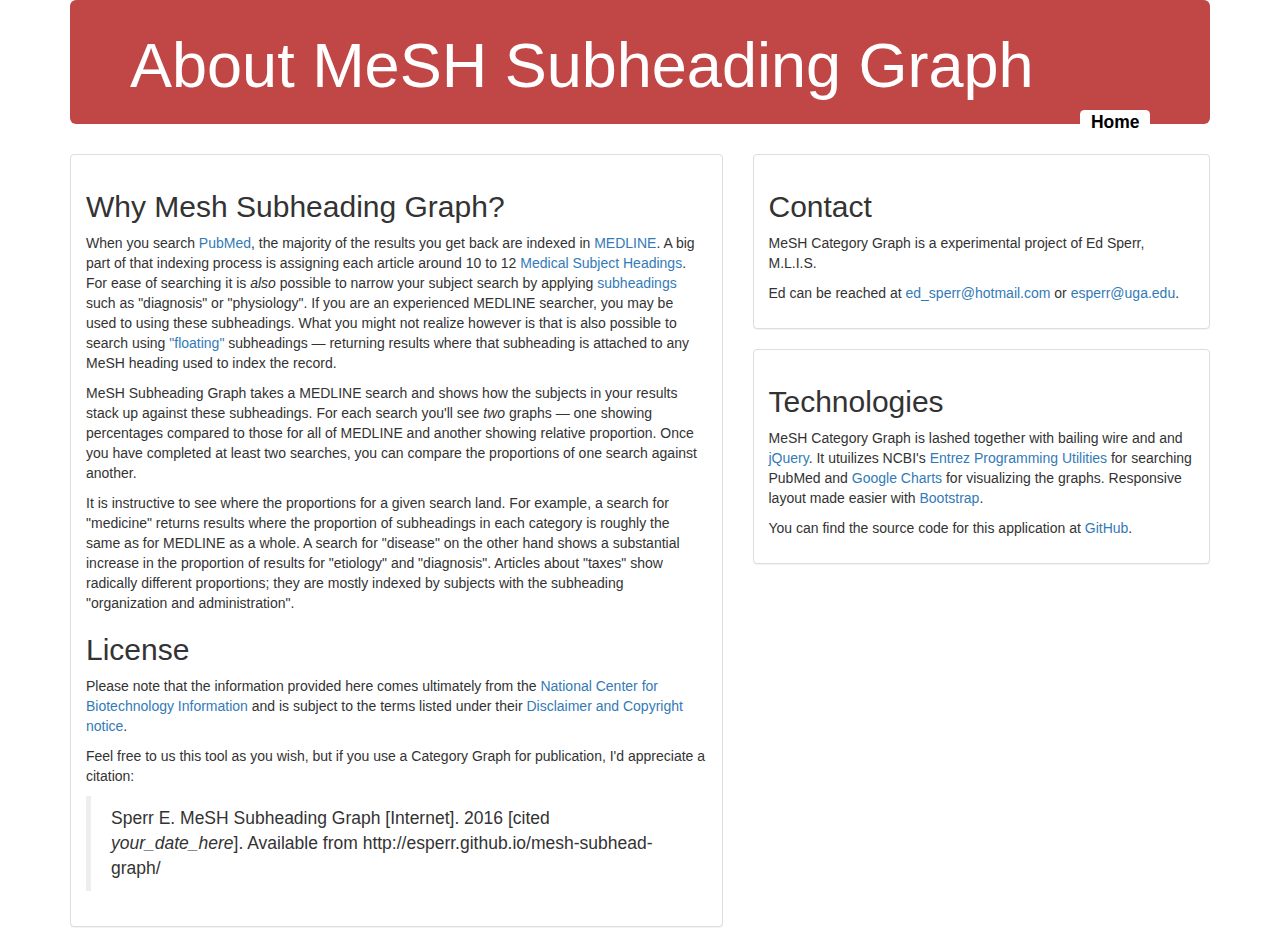
==== about.html @ ce475f11 "Version 1" ====
<!DOCTYPE html>
<html>
 <head>
<meta charset="UTF-8">
<meta name="viewport" content="width=device-width, initial-scale=1">
<link href="custom.css" rel="stylesheet" type="text/css">
<link rel="stylesheet" href="https://maxcdn.bootstrapcdn.com/bootstrap/3.3.7/css/bootstrap.min.css">

<title>About MeSH Subheading Graph</title>
</head>

<body>

<div class="container">
<div id="topbanner" class="jumbotron">
	<h1>About MeSH Subheading Graph</h1>
	<a id="about" class="label label-default" href="index.html">Home</a>
</div>
   <div class="row">

<div class="col-sm-7 col-md-7 col-lg-7">
	<div class="panel panel-default">
	<div class="panel-body">
		<h2>Why Mesh Subheading Graph?</h2>
    <p>When you search <a href="http://www.ncbi.nlm.nih.gov/pubmed">PubMed</a>, the majority of the results you get back are indexed in <a href="https://www.nlm.nih.gov/pubs/factsheets/medline.html">MEDLINE</a>.
      A big part of that indexing process is assigning each article around 10 to 12 <a href="https://www.nlm.nih.gov/mesh/2016/mesh_browser/index.html">Medical Subject Headings</a>.
      For ease of searching it is <em>also</em> possible to narrow your subject search by applying <a href="https://www.nlm.nih.gov/mesh/subhierarchy.html">subheadings</a> such as "diagnosis" or "physiology".
      If you are an experienced MEDLINE searcher, you may be used to using these subheadings. What you might not realize however is that is also possible to search using <a href="https://www.nlm.nih.gov/bsd/disted/pubmedtutorial/020_730.html">"floating"</a>
      subheadings &mdash; returning results where that subheading is attached to any MeSH heading used to index the record.</p>

      <p>MeSH Subheading Graph takes a MEDLINE search and shows how the subjects in your results stack up against these subheadings. For each search you'll see <em>two</em> graphs &mdash; one showing percentages compared to those for
        all of MEDLINE and another showing relative proportion. Once you have completed at least two searches, you can compare the proportions of one search against another.</p>
      <p>It is instructive to see where the proportions for a given search land. For example, a search for "medicine" returns results where the proportion of subheadings in each category is roughly
        the same as for MEDLINE as a whole. A search for "disease" on the other hand shows a substantial increase in the proportion of results for "etiology" and "diagnosis". Articles about "taxes" show radically different proportions; they
        are mostly indexed by subjects with the subheading "organization and administration".</p>

		<h2>License</h2>
		<p>Please note that the information provided here comes ultimately from the <a href="http://www.ncbi.nlm.nih.gov/">National Center for Biotechnology Information</a> and is subject to the terms listed under their
		<a href="http://www.ncbi.nlm.nih.gov/About/disclaimer.html">Disclaimer and Copyright notice</a>.</p>
    <p>Feel free to us this tool as you wish, but if you use a Category Graph for publication, I'd appreciate a citation:
      <blockquote>
        Sperr E. MeSH Subheading Graph [Internet]. 2016 [cited <em>your_date_here</em>]. Available from http://esperr.github.io/mesh-subhead-graph/
      </blockquote>
    </p>
	</div>
	</div>
</div>

     <div class="col-sm-5 col-md-5 col-lg-5">
 <div class="panel panel-default">
<div class="panel-body">
<h2>Contact</h2>
<p>MeSH Category Graph is a experimental project of Ed Sperr, M.L.I.S.</p>
<p>Ed can be reached at <a href="mailto:ed_sperr@hotmail.com">ed_sperr@hotmail.com</a> or <a href="mailto:esperr@uga.edu">esperr@uga.edu</a>.</p>
      </div>
   </div>
   </div>


<div class="col-sm-5 col-md-5 col-lg-5">
	<div class="panel panel-default">
	<div class="panel-body">
		<h2>Technologies</h2>
		<p>MeSH Category Graph is lashed together with bailing wire and and <a href="http://jquery.com/">jQuery</a>. It utuilizes NCBI's <a href="http://www.ncbi.nlm.nih.gov/books/NBK25501/">Entrez Programming Utilities</a> for searching
		PubMed and <a href="https://developers.google.com/chart/">Google Charts</a> for visualizing the graphs. Responsive layout made easier with <a href="http://getbootstrap.com/">Bootstrap</a>.</p>
    <p>You can find the source code for this application at <a href="https://github.com/esperr/mesh-cat-graph">GitHub</a>.</p>
  </div>
	</div>

      </div>

</div>
</div>
</body>
---- custom.css ----
html {
  position: relative;
  min-height: 100%;
}

body {
  font-family: Helvetica, Arial, sans-serif;
  margin-left: 4em;
  margin-right: 4em;
  /* Margin bottom by footer height */
margin-bottom: 60px;
  }

#topbanner {
  color: white;
  background-color: rgb(193,71,70);
  font-family: "Century Gothic", Helvetica, sans-serif;
  padding-top: .8em;
  padding-bottom: 1em;

  }

#topbanner h1 {
  font-size:
}
#search {
    border: 1px solid grey;
    border-radius: 10px;
    margin-bottom: 2em;
    padding: 2em;
  }

.hideme { display: none; }

.percentagechart, .comparechart, .proportionchart {
  padding: 1.5em;
  margin-top: 1em;
 }

 #past dl { padding: 1em;
            margin-bottom: 0; }

#past p {
  margin-left: 1em;
}

 #compare, #showcompare { margin: 1em; }

 #left{
   min-width: 700px;
  }

 #printable {
   display: none; /* Hidden by default */
   position: fixed; /* Stay in place */
   z-index: 3; /* Sit on top */
   padding-top: 100px; /* Location of the box */
   left: 0;
   top: 0;
   width: 100%; /* Full width */
   height: 100%; /* Full height */
   overflow: auto; /* Enable scroll if needed */
   background-color: rgb(0,0,0); /* Fallback color */
   background-color: rgba(0,0,0,0.4); /* Black w/ opacity */
 }

 #printable-stuff {
   background-color: #fefefe;
   margin: auto;
   padding: 20px;
   border: 1px solid #888;
   width: 80%;
 }

 #percentkey {
   float: right;
   font-weight: bold;
   font-size: .9em;
 }

#splash {
  border: 1px solid grey;
  border-radius: 10px;
  margin-bottom: 2em;
  padding: 2em;  border
  }

  #about {
  	float: right;
  	color: black;
  	background-color: white;
  	font-size: 125%;
  }

  #about:hover, #about:focus {
  	background-color: rgb(237,203,202);
  }

.footer {
  position: absolute;
  bottom: 0;
  width: 100%;
  /* Set the fixed height of the footer here */
  height: 60px;
  line-height: 60px; /* Vertically center the text there */
  background-color: #f5f5f5;
}
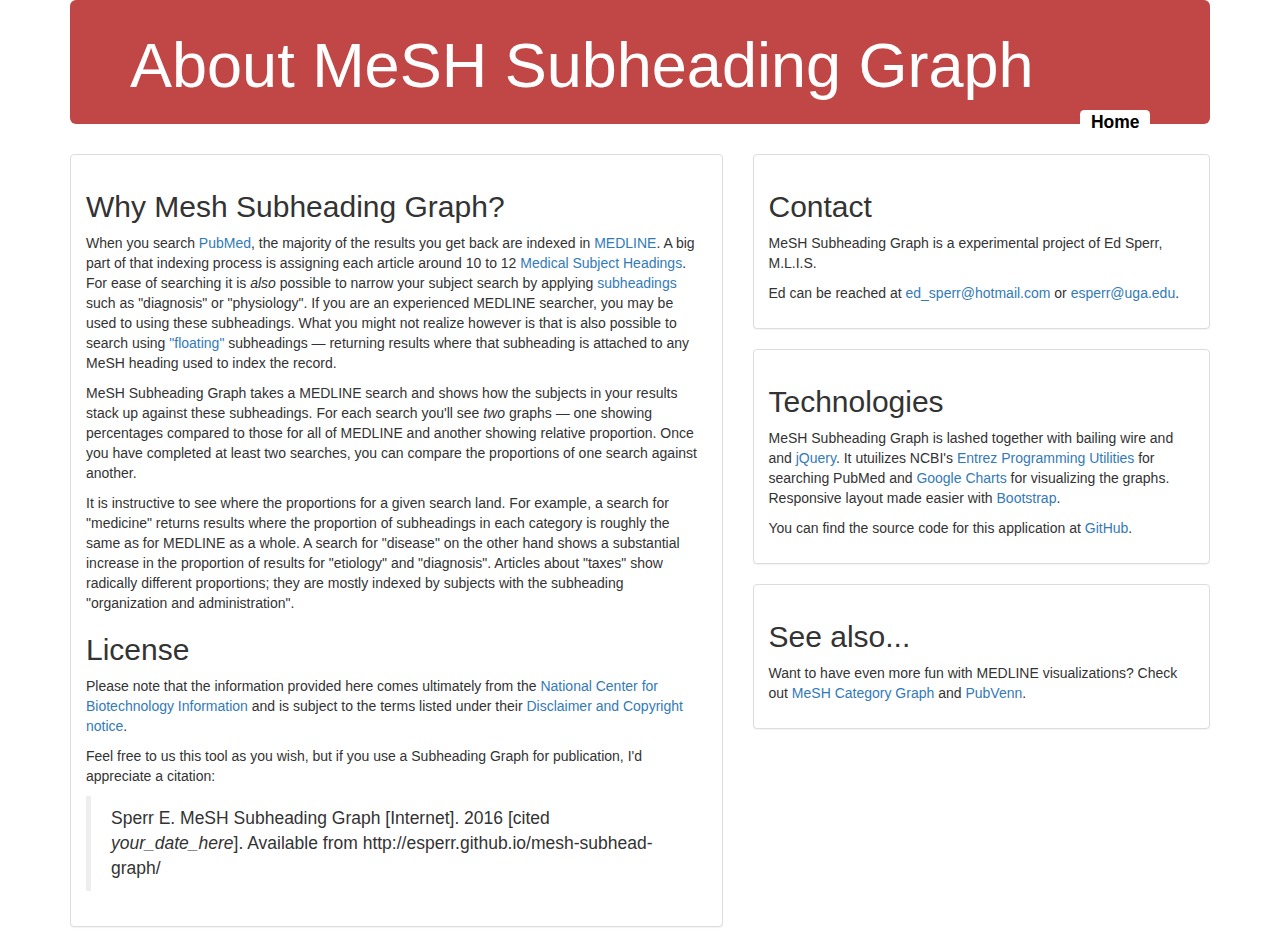
==== commit a8e93f71: "Added link to PubVenn and MeSH Category Graph" ====
--- a/about.html
+++ b/about.html
@@ -37,7 +37,7 @@
 		<h2>License</h2>
 		<p>Please note that the information provided here comes ultimately from the <a href="http://www.ncbi.nlm.nih.gov/">National Center for Biotechnology Information</a> and is subject to the terms listed under their
 		<a href="http://www.ncbi.nlm.nih.gov/About/disclaimer.html">Disclaimer and Copyright notice</a>.</p>
-    <p>Feel free to us this tool as you wish, but if you use a Category Graph for publication, I'd appreciate a citation:
+    <p>Feel free to us this tool as you wish, but if you use a Subheading Graph for publication, I'd appreciate a citation:
       <blockquote>
         Sperr E. MeSH Subheading Graph [Internet]. 2016 [cited <em>your_date_here</em>]. Available from http://esperr.github.io/mesh-subhead-graph/
       </blockquote>
@@ -50,7 +50,7 @@
  <div class="panel panel-default">
 <div class="panel-body">
 <h2>Contact</h2>
-<p>MeSH Category Graph is a experimental project of Ed Sperr, M.L.I.S.</p>
+<p>MeSH Subheading Graph is a experimental project of Ed Sperr, M.L.I.S.</p>
 <p>Ed can be reached at <a href="mailto:ed_sperr@hotmail.com">ed_sperr@hotmail.com</a> or <a href="mailto:esperr@uga.edu">esperr@uga.edu</a>.</p>
       </div>
    </div>
@@ -61,11 +61,19 @@
 	<div class="panel panel-default">
 	<div class="panel-body">
 		<h2>Technologies</h2>
-		<p>MeSH Category Graph is lashed together with bailing wire and and <a href="http://jquery.com/">jQuery</a>. It utuilizes NCBI's <a href="http://www.ncbi.nlm.nih.gov/books/NBK25501/">Entrez Programming Utilities</a> for searching
+		<p>MeSH Subheading Graph is lashed together with bailing wire and and <a href="http://jquery.com/">jQuery</a>. It utuilizes NCBI's <a href="http://www.ncbi.nlm.nih.gov/books/NBK25501/">Entrez Programming Utilities</a> for searching
 		PubMed and <a href="https://developers.google.com/chart/">Google Charts</a> for visualizing the graphs. Responsive layout made easier with <a href="http://getbootstrap.com/">Bootstrap</a>.</p>
     <p>You can find the source code for this application at <a href="https://github.com/esperr/mesh-cat-graph">GitHub</a>.</p>
   </div>
 	</div>
+
+  <div class="panel panel-default">
+  <div class="panel-body">
+    <h2>See also...</h2>
+    <p>Want to have even more fun with MEDLINE visualizations? Check out <a href="http://esperr.github.io/mesh-cat-graph/">
+      MeSH Category Graph</a> and <a href="https://pubvenn.appspot.com/">PubVenn</a>.</p>
+  </div>
+  </div>
 
       </div>
 
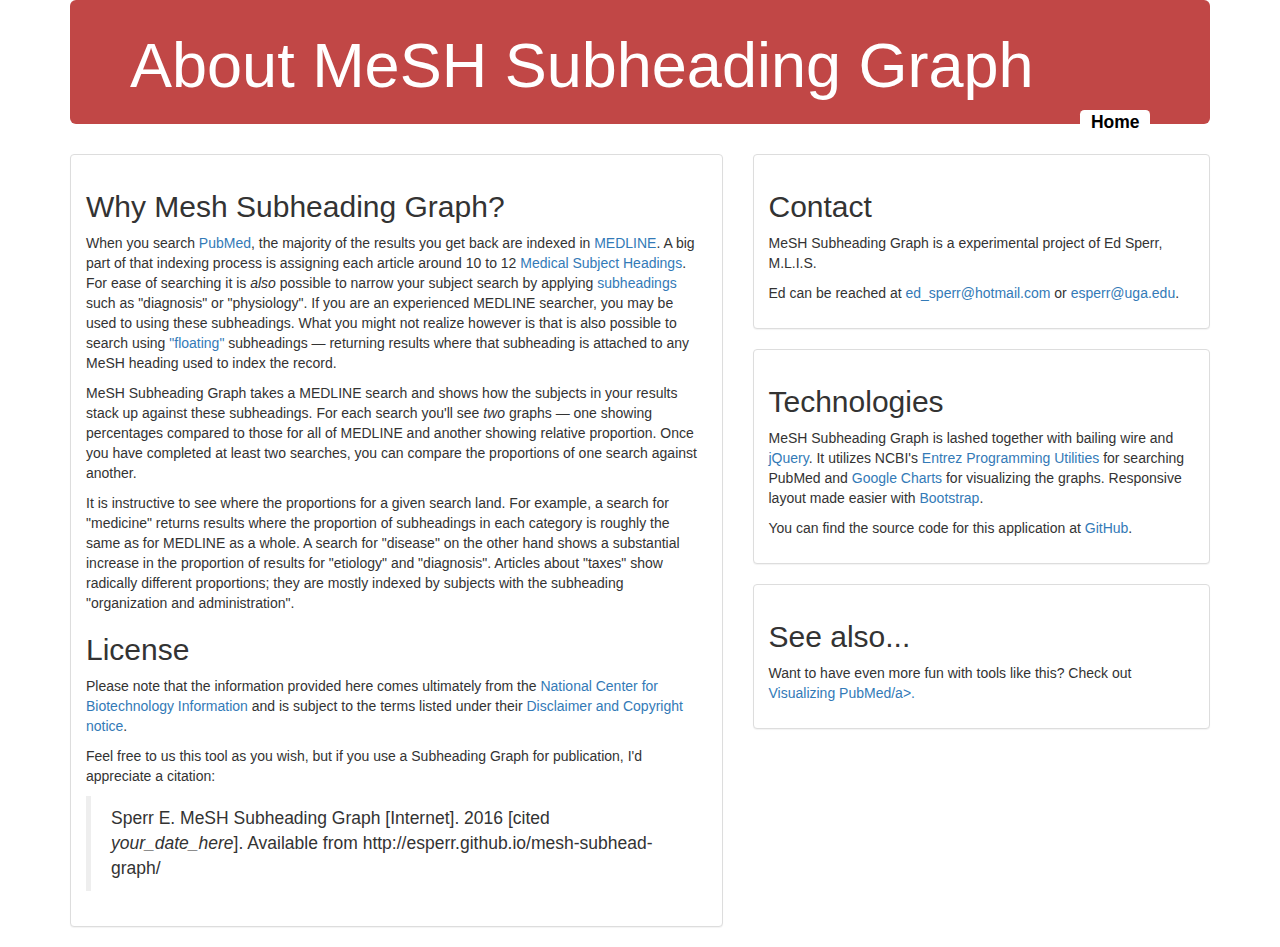
==== commit f4608e8a: "URL change and typos" ====
--- a/about.html
+++ b/about.html
@@ -61,7 +61,7 @@
 	<div class="panel panel-default">
 	<div class="panel-body">
 		<h2>Technologies</h2>
-		<p>MeSH Subheading Graph is lashed together with bailing wire and and <a href="http://jquery.com/">jQuery</a>. It utuilizes NCBI's <a href="http://www.ncbi.nlm.nih.gov/books/NBK25501/">Entrez Programming Utilities</a> for searching
+		<p>MeSH Subheading Graph is lashed together with bailing wire and <a href="http://jquery.com/">jQuery</a>. It utilizes NCBI's <a href="http://www.ncbi.nlm.nih.gov/books/NBK25501/">Entrez Programming Utilities</a> for searching
 		PubMed and <a href="https://developers.google.com/chart/">Google Charts</a> for visualizing the graphs. Responsive layout made easier with <a href="http://getbootstrap.com/">Bootstrap</a>.</p>
     <p>You can find the source code for this application at <a href="https://github.com/esperr/mesh-cat-graph">GitHub</a>.</p>
   </div>
@@ -70,8 +70,8 @@
   <div class="panel panel-default">
   <div class="panel-body">
     <h2>See also...</h2>
-    <p>Want to have even more fun with MEDLINE visualizations? Check out <a href="http://esperr.github.io/mesh-cat-graph/">
-      MeSH Category Graph</a> and <a href="https://pubvenn.appspot.com/">PubVenn</a>.</p>
+    <p>Want to have even more fun with tools like this? Check out <a href="https://esperr.github.io/visualizingpubmed/">Visualizing PubMed/a>.</p>
+
   </div>
   </div>
 
--- a/custom.css
+++ b/custom.css
@@ -73,9 +73,11 @@
  }
 
  #percentkey {
-   float: right;
-   font-weight: bold;
-   font-size: .9em;
+     font-weight: bold;
+     font-size: .9em;
+     z-index: 2;
+     position: absolute;
+     left: 85%;
  }
 
 #splash {
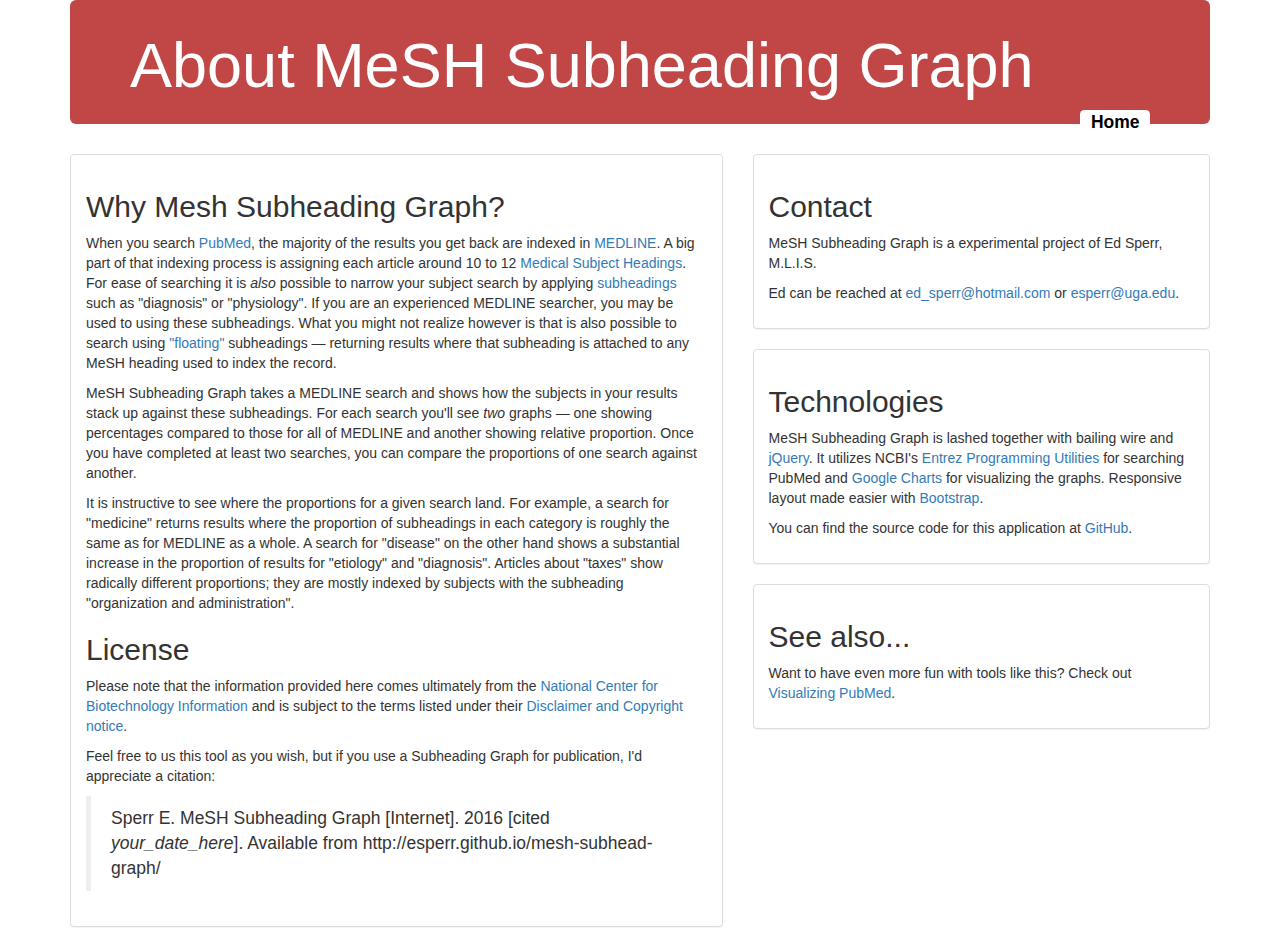
==== commit 55bf7035: "typo" ====
--- a/about.html
+++ b/about.html
@@ -70,7 +70,7 @@
   <div class="panel panel-default">
   <div class="panel-body">
     <h2>See also...</h2>
-    <p>Want to have even more fun with tools like this? Check out <a href="https://esperr.github.io/visualizingpubmed/">Visualizing PubMed/a>.</p>
+    <p>Want to have even more fun with tools like this? Check out <a href="https://esperr.github.io/visualizingpubmed/">Visualizing PubMed</a>.</p>
 
   </div>
   </div>
